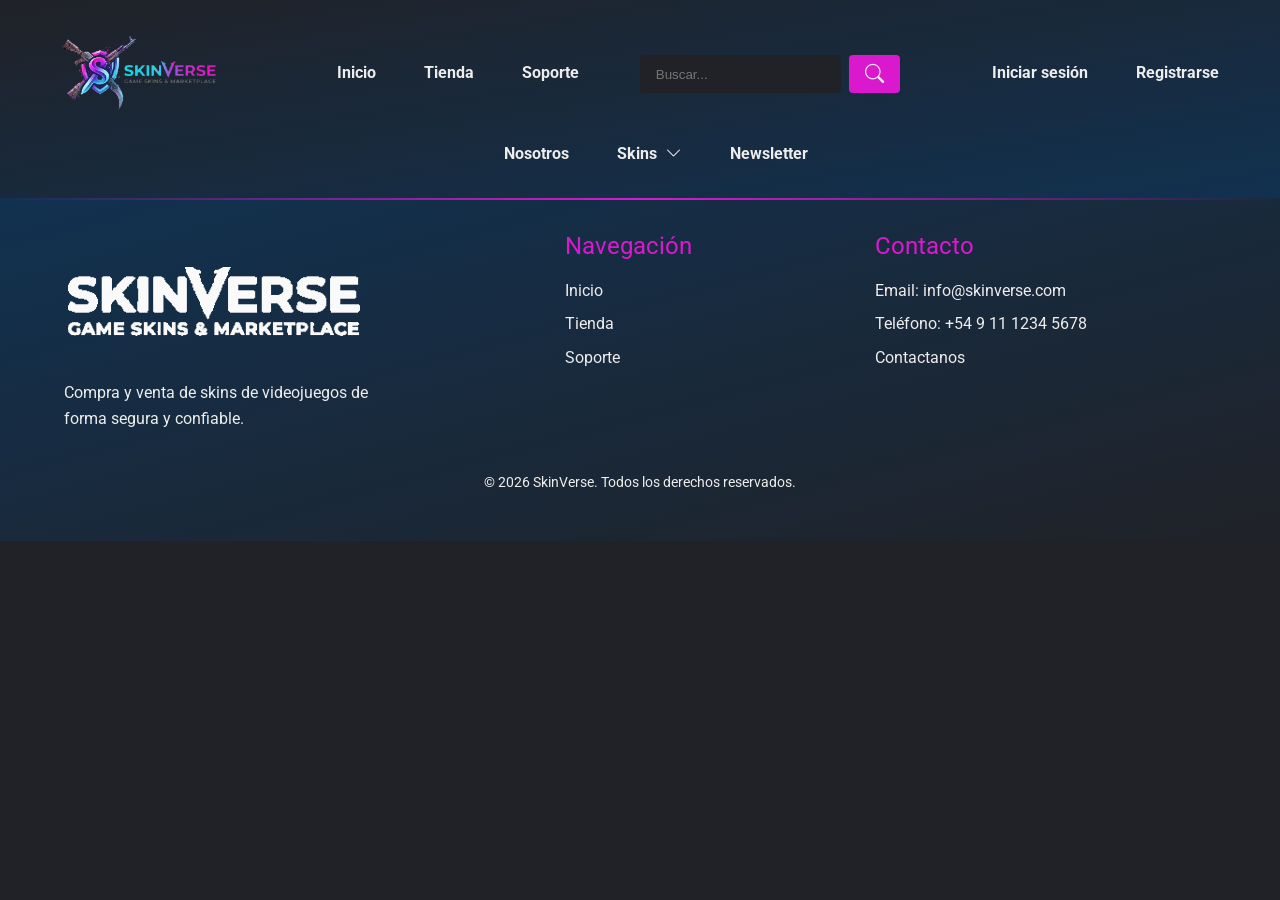
==== pages/cart.html @ 04ac2d10 "CSS y avance html Avances importantes en el index, creacion de paginas (store, support, login, regis" ====
<!DOCTYPE html>
<html lang="en">
<head>
    <meta charset="UTF-8">
    <meta name="viewport" content="width=device-width, initial-scale=1.0">
    <title>Carrito | SkinVerse</title>
    <!-- Bootstrap icons -->
    <link rel="stylesheet" href="https://cdn.jsdelivr.net/npm/bootstrap-icons@1.13.1/font/bootstrap-icons.min.css">

    <!-- Google Fonts -->
    <link rel="preconnect" href="https://fonts.googleapis.com">
    <link rel="preconnect" href="https://fonts.gstatic.com" crossorigin>
    <link href="https://fonts.googleapis.com/css2?family=Roboto:ital,wght@0,100..900;1,100..900&display=swap"
        rel="stylesheet">
    <!--  End google fonts -->
    <!-- Estilos skinverse -->
    <link rel="stylesheet" href="/css/styles.css">
    <link rel="stylesheet" href="/css/cart.css">
</head>
<!-- BODY START -->
<body>
    <!-- HEADER START -->
    <header class="header">
        <!-- NAVIGATION CONTAINER START -->
        <div class="navigation">
            <div class="principal-nav">
                <div class="header-logo">
                    <a href="/index.html"><img src="/img/main/logos/logo.webp"
                            alt="SkinVerse compra, venta y tradeo de skins"></a>
                </div>
                <nav class="nav">
                    <ul class="nav-list">
                        <li><a href="/index.html" class="nav-link">Inicio</a></li>
                        <li><a href="/pages/store.html" class="nav-link">Tienda</a></li>
                        <li><a href="/pages/support.html" class="nav-link">Soporte</a></li>
                    </ul>
                </nav>
                <div class="search-container">
                    <input type="text" placeholder="Buscar...">
                    <button><i class="bi bi-search"></i></button>
                </div>
                <nav class="nav">
                    <ul class="nav-list">
                        <li><a href="/pages/login.html" class="nav-link">Iniciar sesión</a></li>
                        <li><a href="/pages/register.html" class="nav-link">Registrarse</a></li>
                    </ul>
                </nav>
            </div>
            <div class="secondary-nav">
                <nav class="navbar">
                    <ul class="nav-list secondary-nav-list">
                        <li><a href="#about" class="nav-link">Nosotros</a></li>
                        <li class="dropdown">
                            <a href="#" class="nav-link"><span>Skins</span> <i class="bi bi-chevron-down"></i></a>
                            <ul class="dropdown-content">
                                <li><a href="#CS2" class="dropdown-link">Counter Strike 2</a></li>
                                <li><a href="#Rust" class="dropdown-link">Rust</a></li>
                                <li><a href="#Dota2" class="dropdown-link">Dota 2</a></li>
                            </ul>
                        </li>
                        <li><a href="#newsletter" class="nav-link">Newsletter</a></li>
                    </ul>
                </nav>
            </div>
        </div>
        <!-- NAVIGATION CONTAINER END -->
    </header>
    <!-- HEADER END -->
    <!-- MAIN START -->
    <main>

    </main>
    <!-- MAIN END -->
    <!-- FOOTER START -->
    <footer>
        <div class="footer-container">
            <div class="footer-content">
                <div class="footer-col logo">
                    <img src="/img/main/logos/logo_footer.webp" alt="skinverse compra,venta y tradeo de skins">
                    <p>Compra y venta de skins de videojuegos de forma segura y confiable.</p>
                </div>
                <div class="footer-col footer-nav">
                    <h3>Navegación</h3>
                    <ul>
                        <li><a href="/index.html">Inicio</a></li>
                        <li><a href="/pages/store.html">Tienda</a></li>
                        <li><a href="/pages/support.html">Soporte</a></li>
                    </ul>
                </div>
                <div class="footer-col">
                    <h3>Contacto</h3>
                    <p>Email: info@skinverse.com</p>
                    <p>Teléfono: +54 9 11 1234 5678</p>
                    <p><a href="pages/support.html">Contactanos</a></p>
                </div>
            </div>
            <div class="footer-bottom">
                <p>&copy; 2026 SkinVerse. Todos los derechos reservados.</p>
            </div>

    </footer>
    <!-- FOOTER END -->
</body>
<!-- BODY END -->

</html>
---- css/styles.css ----
/* Aca iran los estilos basicos que se utilizan en todas las paginas dentro de este proyecto
    Tales como fondos, colores, tipografias, clases comunes, etiquetas section, main, header, footer, etc.+

    Colores: 
    Primario: Fucsia: #da19cf
    Secundario: Cian: #16d7ec
    Terciario: Violeta: #451591
    Cuaternario: Azul oscuro: #113150
    Fondo: Gris oscuro: #202228
    Textos claros: #eeeded
    Textos oscuros: #000000

    Tipografia: Roboto, sans-serif



*/
*,
*::before,
*::after {
    margin: 0;
    padding: 0;
    box-sizing: border-box;
}

:root {
    --primary-color: #da19cf;
    --primary-color-transparent: rgba(218, 25, 207, 0.5);
    --secondary-color: #16d7ec;
    --secondary-color-transparent: rgba(22, 215, 236, 0.5);
    --tertiary-color: #8c6bdb;
    --primary-hover: #451591;
    --secondary-hover: #113150;

    --bg-primary: #202228;
    --bg-primary-transparent: rgba(32, 34, 40, 0.8);
    --bg-secondary: #113150;
    --bg-secondary-transparent: rgba(17, 49, 80, 0.8);
    --text-light: #eeeded;
    --text-dark: #000000;

    --light: #eeeded;
    --dark: #000000;

    --font-family: 'Roboto', sans-serif;
    --font-weight-normal: 400;
    --font-weight-bold: 700;
    --max-width: 1200px;
}

html {
    font-family: var(--font-family);
    font-size: 16px;
    scroll-behavior: smooth;
    scroll-padding-top: 200px;
}

body {
    background-color: var(--bg-primary);
    color: var(--text-light);
    line-height: 1.6;
}

body.menu-open {
    overflow: hidden;
}

header {
    background-color: var(--bg-secondary);
    z-index: 1000;
}

main {
    background-color: var(--bg-primary);
}

footer {
    position: relative;
}

h1,
h2
{
    font-weight: var(--font-weight-bold);
    line-height: 1.2;
    margin-bottom: 0.5rem;
}

h3,
h4,
h5{
    font-weight: var(--font-weight-normal);
    line-height: 1.3;
    margin-bottom: 0.5rem;
}

h1 {
    font-size: clamp(1.8rem, 2.5vw, 2.5rem);
}

h2 {
    font-size: clamp(1.6rem, 2.2vw, 2.1rem);
}

h3 {
    font-size: clamp(1.4rem, 1.9vw, 1.8rem);
}

h4 {
    font-size: clamp(1.2rem, 1.6vw, 1.5rem);
}

h5 {
    font-size: clamp(1.05rem, 1.3vw, 1.25rem);
}

h6 {
    font-size: clamp(1rem, 1.1vw, 1.1rem);
}

p {
    margin-bottom: 1em;
}

a,
button,
input,
textarea,
select {
    transition: background-color 0.3s ease, color 0.3s ease;
    border-color: 0.2s ease;
}

a {
    text-decoration: none;
}
a:hover {
    text-decoration: none;
}

button {
    cursor: pointer;
}

ul,
ol {
    margin-left: 2em;
    margin-bottom: 1em;
}

li {
    margin-bottom: 0.5em;
}

/* Clases basicas reutilizables */

.section {
    padding: 4rem 0;
}

.container {
    max-width: var(--max-width);
    margin: 0 auto;
    padding: 0 4rem;
}

.btn {
    display: inline-block;
    padding: 0.75rem 1.5rem;
    background-color: var(--primary-color);
    color: var(--text-light);
    font-weight: var(--font-weight-bold);
    border-radius: 4px;
    text-decoration: none;
}

/* ------------------ */

/* Clases pertenecientes al layout: header, main y footer */
/* Header */
.header {
    background-image: linear-gradient(to bottom right, var(--bg-primary), var(--bg-secondary));
    position: sticky;
    top: 0;
    z-index: 1000;
}
.header-logo {
    width: 200px;
    height: auto;
}

.header-logo img {
    width: 100%;
    height: auto;
}

.header-logo img:hover {
    filter: brightness(1.2);
}

/* NAVEGACION */
/* CONTENEDOR DE NAVEGACION */


.navigation {
    display: flex;
    flex-direction: column;
    padding-top: 1rem;
}

/* NAVBARS */
.nav {
    justify-content: center;
    align-items: center;
    margin-top: 20px;
}

.nav-list {
    display: flex;
    justify-content: center;
    align-items: center;
    gap: 1rem;
}

.nav-list li {
    list-style: none;
}

.nav-link {
    color: var(--text-light);
    font-weight: var(--font-weight-bold);
    padding: 0.5rem 1rem;
    border-radius: 4px;
    display: block;
}

.nav-link:hover {
    color: var(--primary-color);
}

.nav-link span {
    margin-right: 5px;
}
/* NAV PRINCIPAL - NAVEGACION DEL SITIO */
.principal-nav {
    display: flex;
    align-items: center;
    justify-content: space-evenly;
}
/* NAV SECUNDARIO - NAVEGACION DE LA PAGINA ACTUAL */
.secondary-nav {
    display: flex;
    align-items: center;
    justify-content: center;
}

.bi-chevron-down {
    transition: .3s;
    display: inline-block;
    transform-origin: center;
}

.dropdown:hover .bi-chevron-down {
    transform: rotate(180deg);
}

.dropdown:active .bi-chevron-down {
    transform: rotate(180deg) translateY(2px);
}

.dropdown {
    position: relative;
}

.secondary-nav-list .dropdown-content {
    display: none;
    position: absolute;
    top: 100%;
    left: -1rem;
    background-color: var(--bg-secondary);
    min-width: 240px;
    border-top: 3px solid var(--primary-color);
    border-radius: 0 0 4px 4px;
    box-shadow: 0 2px 8px rgba(0, 0, 0, 0.2);
    animation: slideUp .3s;
    z-index: 1000;
}

.dropdown:hover .dropdown-content {
    display: block;
}

.dropdown-link {
    display: block;
    padding: 20px;
    color: var(--text-light);
    font-weight: var(--font-weight-normal);
}

.dropdown-content .dropdown-link:hover {
    background-color: var(--bg-primary);
    color: var(--primary-color);
}

@keyframes slideUp {
    from {
        margin-top: 20px;
    }
    to {
        margin-top: 0;
    }
}

/* FIN NAVBAR */

/* BARRA DE BUSQUEDA */
.search-container {
    display: flex;
    gap: 0.5rem;
}

.search-container input {
    padding: 0.5rem 1rem;
    border: none;
    border-radius: 4px;
    background-color: var(--bg-primary);
    color: var(--text-light);
}

.search-container button {
    padding: 0.5rem 1rem;
    border: none;
    border-radius: 4px;
    background-color: var(--primary-color);
    color: var(--text-light);
}
.search-container button:hover {
    background-color: var(--primary-hover);
}
.search-container button i {
    font-size: 1.2rem;
    font-weight: var(--font-weight-bold);
}

/* FIN BARRA DE BUSQUEDA */

/* FOOTER */

.footer-container {
    width: 100%;
    padding: 2rem 4rem;
    background-image: linear-gradient(to bottom right, var(--bg-secondary), var(--bg-primary));
}

.footer-content {
    display: grid;
    margin: 0 auto;
    grid-template-columns: repeat(3, 1fr);
    max-width: 1400px;
    gap: 4rem;
}

.footer-col {
    display: flex;
    flex-direction: column;
}

.footer-col h3 {
    margin-bottom: 1rem;
    color: var(--primary-color);
}

.footer-col p {
    margin-bottom: 0.5rem;
    color: var(--text-light);
}

.footer-nav {
    margin-left: 6rem;
}

.footer-col ul {
    list-style: none;
    padding: 0;
    margin: 0;
}

.footer-col a {
    color: var(--text-light);
    text-decoration: none;
}

.footer-col a:hover {
    color: var(--primary-color);
}

.logo img {
    width: 300px;
    height: auto;
}

.logo p {
    color: var(--text-light);
}

.footer-bottom {
    text-align: center;
    margin-top: 2rem;
    color: var(--text-light);
    font-size: 0.9rem;
}

footer::before {
    content: "";
    position: absolute;
    top: 0;
    left: 0;
    width: 100%;
    height: 2px;
    background: linear-gradient(to right, transparent, var(--primary-color), transparent);
}
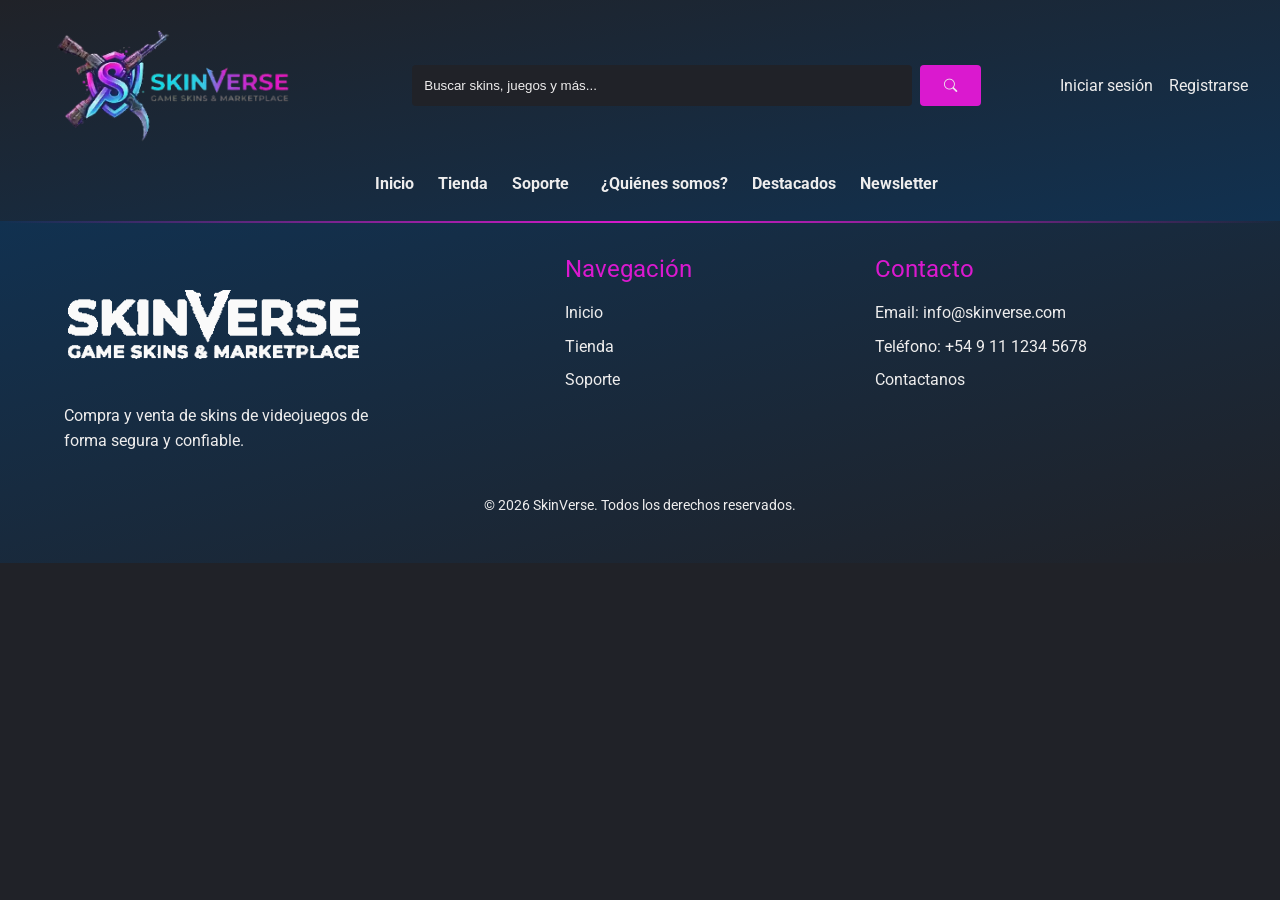
==== commit 1dd13755: "CSS en general CSS de todas las paginas, empezando el responsive Test del README" ====
--- a/pages/cart.html
+++ b/pages/cart.html
@@ -1,5 +1,5 @@
 <!DOCTYPE html>
-<html lang="en">
+<html lang="es">
 <head>
     <meta charset="UTF-8">
     <meta name="viewport" content="width=device-width, initial-scale=1.0">
@@ -21,49 +21,33 @@
 <body>
     <!-- HEADER START -->
     <header class="header">
-        <!-- NAVIGATION CONTAINER START -->
-        <div class="navigation">
-            <div class="principal-nav">
-                <div class="header-logo">
-                    <a href="/index.html"><img src="/img/main/logos/logo.webp"
-                            alt="SkinVerse compra, venta y tradeo de skins"></a>
-                </div>
-                <nav class="nav">
-                    <ul class="nav-list">
-                        <li><a href="/index.html" class="nav-link">Inicio</a></li>
-                        <li><a href="/pages/store.html" class="nav-link">Tienda</a></li>
-                        <li><a href="/pages/support.html" class="nav-link">Soporte</a></li>
-                    </ul>
-                </nav>
-                <div class="search-container">
-                    <input type="text" placeholder="Buscar...">
-                    <button><i class="bi bi-search"></i></button>
-                </div>
-                <nav class="nav">
-                    <ul class="nav-list">
-                        <li><a href="/pages/login.html" class="nav-link">Iniciar sesión</a></li>
-                        <li><a href="/pages/register.html" class="nav-link">Registrarse</a></li>
-                    </ul>
-                </nav>
+        <div class="header-top">
+            <div class="header-logo">
+                <a href="/index.html"><img src="/img/main/logos/logo.webp" alt="SkinVerse compra, venta y tradeo de skins"></a>
             </div>
-            <div class="secondary-nav">
-                <nav class="navbar">
-                    <ul class="nav-list secondary-nav-list">
-                        <li><a href="#about" class="nav-link">Nosotros</a></li>
-                        <li class="dropdown">
-                            <a href="#" class="nav-link"><span>Skins</span> <i class="bi bi-chevron-down"></i></a>
-                            <ul class="dropdown-content">
-                                <li><a href="#CS2" class="dropdown-link">Counter Strike 2</a></li>
-                                <li><a href="#Rust" class="dropdown-link">Rust</a></li>
-                                <li><a href="#Dota2" class="dropdown-link">Dota 2</a></li>
-                            </ul>
-                        </li>
-                        <li><a href="#newsletter" class="nav-link">Newsletter</a></li>
-                    </ul>
-                </nav>
+            <div class="search-container">
+                <input type="text" placeholder="Buscar skins, juegos y más...">
+                <button><i class="bi bi-search"></i></button>
+            </div>
+            <div class="auth-nav">
+                <a href="/pages/login.html" class="btn-auth">Iniciar sesión</a>
+                <a href="/pages/signup.html" class="btn-auth">Registrarse</a>
             </div>
         </div>
-        <!-- NAVIGATION CONTAINER END -->
+        <div class="header-bottom">
+            <nav class="main-nav">
+                <ul class="main-list list">
+                    <li><a class="nav-link" href="/index.html">Inicio</a></li>
+                    <li><a class="nav-link" href="/pages/store.html">Tienda</a></li>
+                    <li><a class="nav-link" href="/pages/support.html">Soporte</a></li>
+                </ul>
+                <ul class="page-list list">
+                    <li><a class="nav-link" href="#about">¿Quiénes somos?</a></li>
+                    <li><a class="nav-link" href="#products">Destacados</a></li>
+                    <li><a class="nav-link" href="#newsletter">Newsletter</a></li>
+                </ul>
+            </nav>
+        </div>
     </header>
     <!-- HEADER END -->
     <!-- MAIN START -->
--- a/css/styles.css
+++ b/css/styles.css
@@ -26,6 +26,7 @@
 :root {
     --primary-color: #da19cf;
     --primary-color-transparent: rgba(218, 25, 207, 0.5);
+    --primary-color-dark: #a3158c;
     --secondary-color: #16d7ec;
     --secondary-color-transparent: rgba(22, 215, 236, 0.5);
     --tertiary-color: #8c6bdb;
@@ -79,8 +80,7 @@
 }
 
 h1,
-h2
-{
+h2 {
     font-weight: var(--font-weight-bold);
     line-height: 1.2;
     margin-bottom: 0.5rem;
@@ -88,7 +88,7 @@
 
 h3,
 h4,
-h5{
+h5 {
     font-weight: var(--font-weight-normal);
     line-height: 1.3;
     margin-bottom: 0.5rem;
@@ -134,6 +134,7 @@
 a {
     text-decoration: none;
 }
+
 a:hover {
     text-decoration: none;
 }
@@ -170,8 +171,10 @@
     background-color: var(--primary-color);
     color: var(--text-light);
     font-weight: var(--font-weight-bold);
+    border: none;
     border-radius: 4px;
     text-decoration: none;
+    cursor: pointer;
 }
 
 /* ------------------ */
@@ -183,166 +186,143 @@
     position: sticky;
     top: 0;
     z-index: 1000;
-}
-.header-logo {
-    width: 200px;
+
+    display: flex;
+    flex-direction: column;
+    align-items: center;
+
+    padding: 0 2rem;
+}
+
+/* MENU HAMBURGUESA */
+
+.menu-toggle {
+    display: none;
+    align-items: center;
+    justify-content: center;
+
+    cursor: pointer;
+
+    background-image: linear-gradient(
+        45deg,
+        var(--primary-color),
+        var(--primary-color-dark)
+    );
+
+    padding: 0.5rem;
+    border: none;
+    border-radius: 4px;
+}
+
+.menu-toggle i {
+    font-size: 1.8rem;
+    color: var(--text-light);
+}
+
+
+
+/* HEADER TOP */
+
+.header-top {
+    display: flex;
+    align-items: center;
+    justify-content: space-between;
+    width: 100%;
+}
+
+.header-top .header-logo {
+    width: 300px;
     height: auto;
 }
 
-.header-logo img {
+.header-top .header-logo img {
     width: 100%;
     height: auto;
 }
 
-.header-logo img:hover {
-    filter: brightness(1.2);
-}
-
-/* NAVEGACION */
-/* CONTENEDOR DE NAVEGACION */
-
-
-.navigation {
-    display: flex;
-    flex-direction: column;
-    padding-top: 1rem;
-}
-
-/* NAVBARS */
-.nav {
+.header-top .search-container {
+    display: flex;
+    align-items: center;
     justify-content: center;
+    gap: 0.5rem;
+}
+
+.header-top .search-container input {
+    padding: 0.8rem;
+    border: none;
+    border-radius: 4px;
+    width: 500px;
+    background: var(--bg-primary);
+    color: var(--text-light);
+}
+
+.header-top .search-container input::placeholder {
+    color: var(--text-light);
+}
+
+.header-top .search-container input:focus {
+    outline: none;
+    box-shadow: 0 0 5px var(--primary-color);
+}
+
+.header-top .search-container button {
+    padding: 0.8rem 1.5rem;
+    background-color: var(--primary-color);
+    color: var(--text-light);
+    border: none;
+    border-radius: 4px;
+    cursor: pointer;
+}
+
+.header-top .search-container button:hover {
+    background-color: var(--primary-color-dark);
+}
+
+.auth-nav {
+    display: flex;
+    gap: 1rem;
+}
+
+.auth-nav a {
+    color: var(--text-light);
+    text-decoration: none;
+}
+
+.auth-nav a:hover {
+    color: var(--primary-color);
+}
+
+/* HEADER BOTTOM */
+
+.header-bottom {
+    width: 100%;
+}
+
+.main-nav {
+    display: flex;
     align-items: center;
-    margin-top: 20px;
-}
-
-.nav-list {
-    display: flex;
     justify-content: center;
-    align-items: center;
-    gap: 1rem;
-}
-
-.nav-list li {
+}
+
+.header-bottom .list {
+    display: flex;
+    gap: 1.5rem;
     list-style: none;
 }
 
 .nav-link {
     color: var(--text-light);
+    text-decoration: none;
     font-weight: var(--font-weight-bold);
-    padding: 0.5rem 1rem;
-    border-radius: 4px;
-    display: block;
 }
 
 .nav-link:hover {
     color: var(--primary-color);
 }
 
-.nav-link span {
-    margin-right: 5px;
-}
-/* NAV PRINCIPAL - NAVEGACION DEL SITIO */
-.principal-nav {
-    display: flex;
-    align-items: center;
-    justify-content: space-evenly;
-}
-/* NAV SECUNDARIO - NAVEGACION DE LA PAGINA ACTUAL */
-.secondary-nav {
-    display: flex;
-    align-items: center;
-    justify-content: center;
-}
-
-.bi-chevron-down {
-    transition: .3s;
-    display: inline-block;
-    transform-origin: center;
-}
-
-.dropdown:hover .bi-chevron-down {
-    transform: rotate(180deg);
-}
-
-.dropdown:active .bi-chevron-down {
-    transform: rotate(180deg) translateY(2px);
-}
-
-.dropdown {
-    position: relative;
-}
-
-.secondary-nav-list .dropdown-content {
-    display: none;
-    position: absolute;
-    top: 100%;
-    left: -1rem;
-    background-color: var(--bg-secondary);
-    min-width: 240px;
-    border-top: 3px solid var(--primary-color);
-    border-radius: 0 0 4px 4px;
-    box-shadow: 0 2px 8px rgba(0, 0, 0, 0.2);
-    animation: slideUp .3s;
-    z-index: 1000;
-}
-
-.dropdown:hover .dropdown-content {
-    display: block;
-}
-
-.dropdown-link {
-    display: block;
-    padding: 20px;
-    color: var(--text-light);
-    font-weight: var(--font-weight-normal);
-}
-
-.dropdown-content .dropdown-link:hover {
-    background-color: var(--bg-primary);
-    color: var(--primary-color);
-}
-
-@keyframes slideUp {
-    from {
-        margin-top: 20px;
-    }
-    to {
-        margin-top: 0;
-    }
-}
-
-/* FIN NAVBAR */
-
-/* BARRA DE BUSQUEDA */
-.search-container {
-    display: flex;
-    gap: 0.5rem;
-}
-
-.search-container input {
-    padding: 0.5rem 1rem;
-    border: none;
-    border-radius: 4px;
-    background-color: var(--bg-primary);
-    color: var(--text-light);
-}
-
-.search-container button {
-    padding: 0.5rem 1rem;
-    border: none;
-    border-radius: 4px;
-    background-color: var(--primary-color);
-    color: var(--text-light);
-}
-.search-container button:hover {
-    background-color: var(--primary-hover);
-}
-.search-container button i {
-    font-size: 1.2rem;
-    font-weight: var(--font-weight-bold);
-}
-
-/* FIN BARRA DE BUSQUEDA */
+
+
+
 
 /* FOOTER */
 
@@ -418,4 +398,100 @@
     width: 100%;
     height: 2px;
     background: linear-gradient(to right, transparent, var(--primary-color), transparent);
-}+}
+
+/* MEDIA QUERIES */
+
+@media (max-width: 1200px) {
+    .search-container {
+        width: 400px;
+    }
+    .search-container input {
+        width: 350px;
+    }
+}
+
+@media (max-width: 992px) {
+    .header-top .header-logo {
+        width: 250px;
+    }
+
+    .container {
+        padding: 0 2rem;
+    }
+
+    .search-container {
+        width: 250px;
+        justify-content: center;
+    }
+
+    .search-container input {
+        width: 200px;
+    }
+
+    .footer-content {
+        grid-template-columns: 1fr;
+        text-align: center;
+    }
+}
+
+@media (max-width: 768px) {
+    .header-top {
+        flex-direction: column;
+        gap: 1rem;
+    }
+
+    .header-top .header-logo {
+        width: 230px;
+    }
+
+    .search-container {
+        width: 100%;
+        justify-content: center;
+    }
+
+    .search-container input {
+        width: 90%;
+    }
+
+    .footer-content {
+        grid-template-columns: 1fr;
+        text-align: center;
+    }
+
+}
+
+@media (max-width: 640px) {
+    .main-nav {
+        display: none;
+    }
+
+    .auth-nav {
+        display: none;
+    }
+
+    .header-top .header-logo {
+        width: 200px;
+    }
+
+    .header-top {
+        flex-direction: row;
+        flex-wrap: wrap;
+        padding-bottom: 1rem;
+    }
+
+    .menu-toggle {
+        display: flex;
+    }
+
+    .search-container {
+        width: 100%;
+    }
+
+    .footer-content {
+        gap: 2rem;
+    }
+}
+
+
+/* ------------------ */
--- a/css/cart.css
+++ b/css/cart.css
@@ -0,0 +1,16 @@
+/* MEDIA QUERIES */
+
+@media (max-width: 1200px) {
+}
+
+@media (max-width: 992px) {
+}
+
+@media (max-width: 768px) {
+}
+
+@media (max-width: 480px) {
+}
+
+
+/* ------------------ */
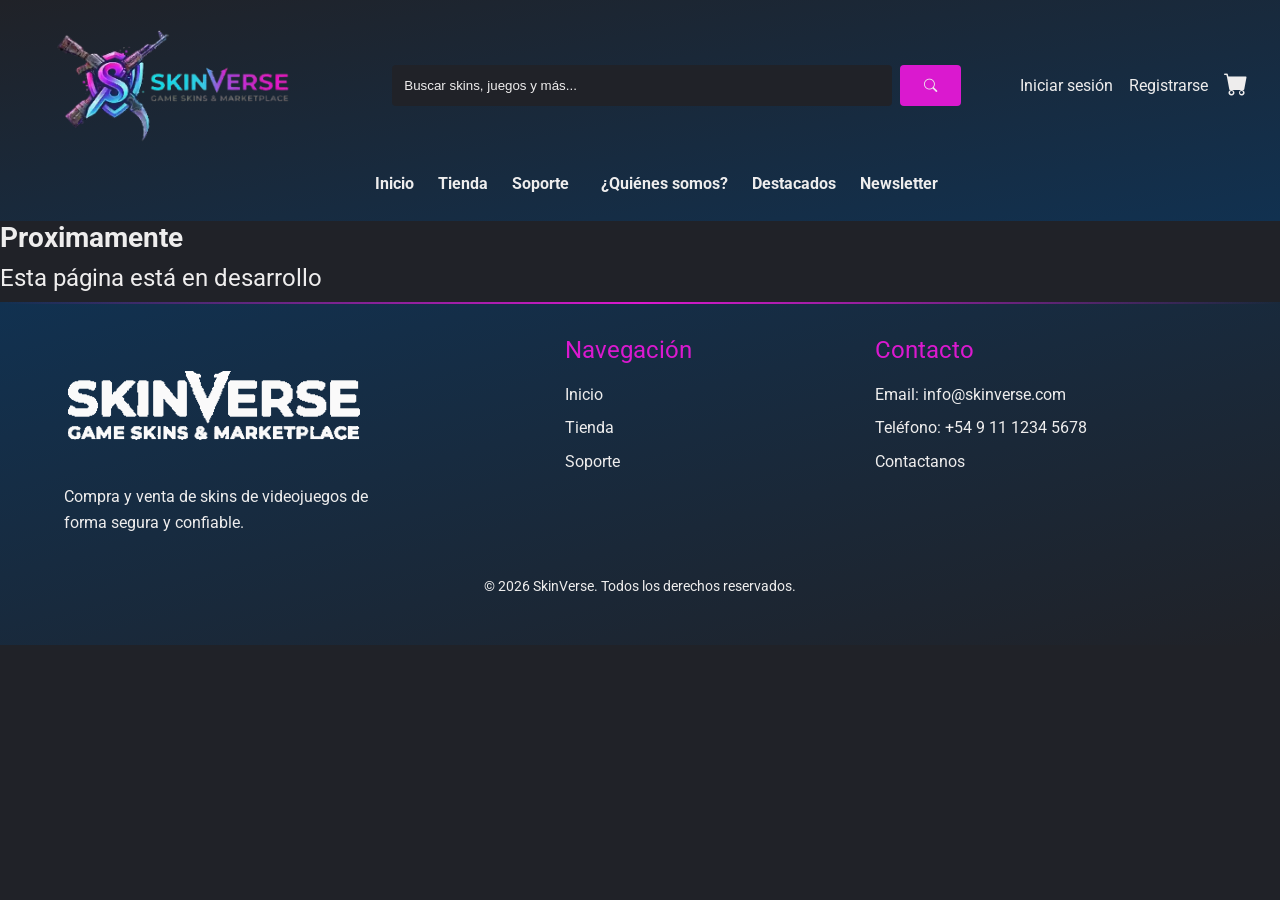
==== commit ae27d561: "responsive ultimos ajustes responsive en soporte y tienda" ====
--- a/pages/cart.html
+++ b/pages/cart.html
@@ -25,6 +25,9 @@
             <div class="header-logo">
                 <a href="/index.html"><img src="/img/main/logos/logo.webp" alt="SkinVerse compra, venta y tradeo de skins"></a>
             </div>
+            <button class="menu-toggle" aria-label="Desplegar menu" aria-expanded="false" aria-controls="main-nav">
+                <i class="bi bi-list"></i>
+            </button>
             <div class="search-container">
                 <input type="text" placeholder="Buscar skins, juegos y más...">
                 <button><i class="bi bi-search"></i></button>
@@ -32,6 +35,7 @@
             <div class="auth-nav">
                 <a href="/pages/login.html" class="btn-auth">Iniciar sesión</a>
                 <a href="/pages/signup.html" class="btn-auth">Registrarse</a>
+                <a href="/pages/cart.html" class="nav-link"><i class="bi bi-cart-fill"></i></a>
             </div>
         </div>
         <div class="header-bottom">
@@ -52,7 +56,8 @@
     <!-- HEADER END -->
     <!-- MAIN START -->
     <main>
-
+        <h2>Proximamente</h2>
+        <h3>Esta página está en desarrollo</h3>
     </main>
     <!-- MAIN END -->
     <!-- FOOTER START -->
--- a/css/styles.css
+++ b/css/styles.css
@@ -281,15 +281,20 @@
 .auth-nav {
     display: flex;
     gap: 1rem;
+    align-items: center;
 }
 
 .auth-nav a {
     color: var(--text-light);
-    text-decoration: none;
+    text-decoration: none;;
 }
 
 .auth-nav a:hover {
     color: var(--primary-color);
+}
+
+.auth-nav .bi-cart-fill {
+    font-size: 1.5rem;
 }
 
 /* HEADER BOTTOM */
@@ -335,7 +340,7 @@
 .footer-content {
     display: grid;
     margin: 0 auto;
-    grid-template-columns: repeat(3, 1fr);
+    grid-template-columns: 1fr 1fr 1fr;
     max-width: 1400px;
     gap: 4rem;
 }
@@ -431,7 +436,13 @@
 
     .footer-content {
         grid-template-columns: 1fr;
-        text-align: center;
+    }
+    .footer-nav {
+        margin-left: 0;
+    }
+
+    .footer-col {
+        align-items: center;
     }
 }
 
@@ -454,11 +465,6 @@
         width: 90%;
     }
 
-    .footer-content {
-        grid-template-columns: 1fr;
-        text-align: center;
-    }
-
 }
 
 @media (max-width: 640px) {
@@ -488,9 +494,18 @@
         width: 100%;
     }
 
+    .footer-container {
+        padding: 1rem;
+        align-items: center;
+    }
+
     .footer-content {
         gap: 2rem;
     }
+
+    .logo img {
+        width: 200px;
+    }
 }
 
 
